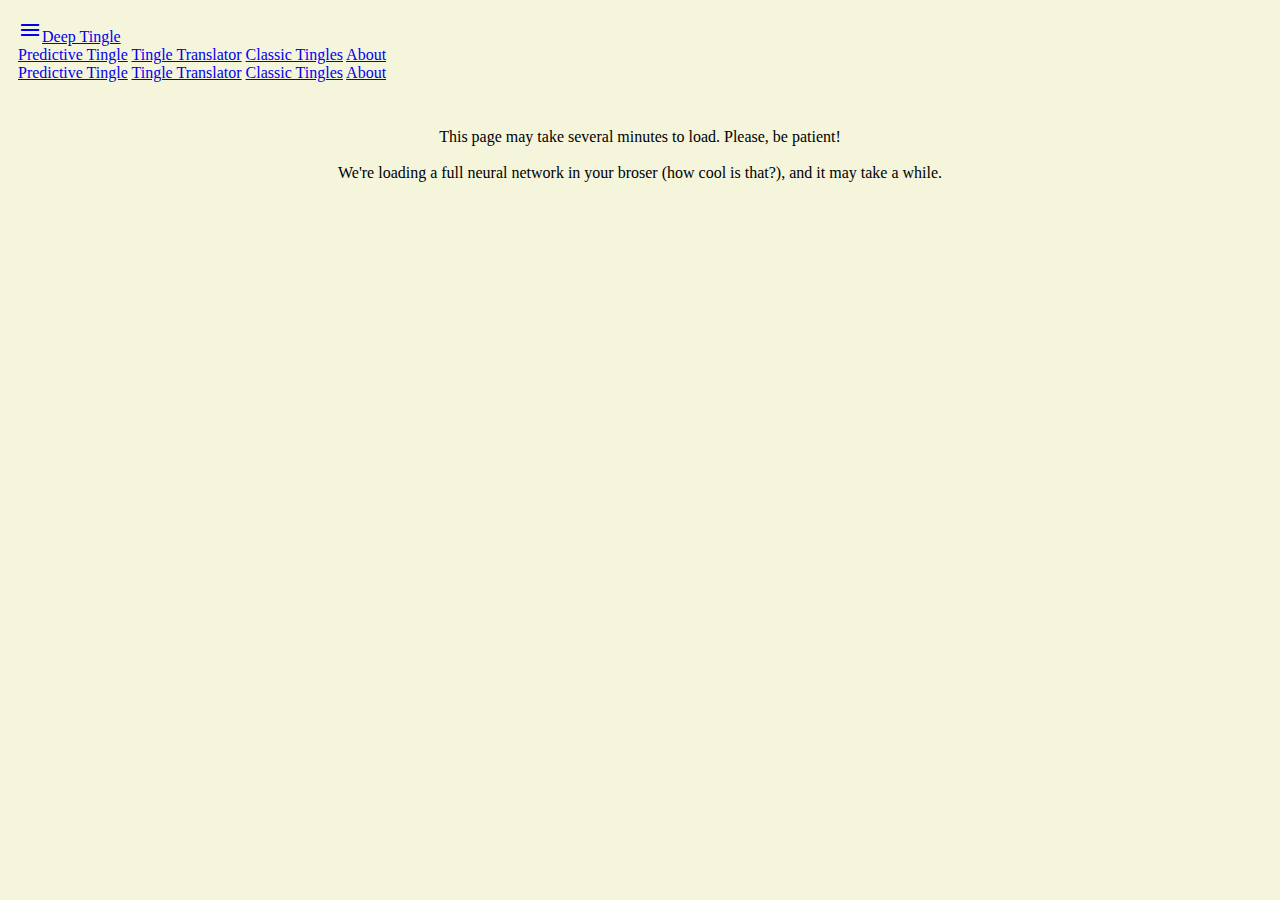
==== website/generator.html @ 9e876737 "Updating site." ====
<!DOCTYPE html>
<html>
<style>
    .demo-card-wide {
      width: 100%;
      padding: 10px;
      margin: auto;  

    }
    
    mark{
        background: orange;
        color: black;
    }
    
    body{
        background-color:beige;
        padding:10px;
    }
    
    #p1main {
        padding-top:10px;
        margin-right: auto;
        margin-left: auto;
         text-align: center;
    }
    
    #maindiv{
        width: 80%;
          margin-left:auto;
        margin-right:auto;
        text-align: center;
        display:none;
    }
    
    #descriptioncard {
        color:#fff;
        width: 100%;
    }

    .mdl-card__title.mdl-card--colored {
         text-align: center;
        margin-left:auto;
        margin-right:auto;
    }
    
    #cellleft {
        width:65%;
    }
    
    #cellright {
        width:20%;
    }
    
    
    #mlinputText {
        width:70%;
    }
    
    
    #tingleright {
      color: #fff;
      background:
        url('dino-1-fulldream.jpg') center / cover no-repeat  ;
      height: 500px;
    }
    
    .content-grid {
        margin-left: auto;
        margin-right: auto;
        padding:10px;
        width:70%;
    }
    
    p {
        color:black;
    }
</style>
    
<head>
    <title>DeepTingle</title>
    <meta charset="utf-8" />
    <meta http-equiv="X-UA-Compatible" content="IE=edge">
    <meta name="viewport" content="width=device-width, initial-scale=1.0, minimum-scale=1.0">
    <link rel="stylesheet" href="https://fonts.googleapis.com/icon?family=Material+Icons">
    <link rel="stylesheet" href="https://code.getmdl.io/1.3.0/material.deep_purple-pink.min.css" /> 
    <link rel="stylesheet" href="https://fonts.googleapis.com/css?family=Roboto:regular,bold,italic,thin,light,bolditalic,black,medium&amp;lang=en">
    <link rel="stylesheet" href="dropdown.css">
</head>
    
<body>
    <div class="mdl-layout mdl-js-layout mdl-layout--fixed-header">
        <header class="mdl-layout__header mdl-layout__header--waterfall portfolio-header">
            <div class="mdl-layout__header-row portfolio-logo-row">
                <span class="mdl-layout__title">
                    <div class="portfolio-logo"></div>
                    <a class="mdl-navigation__link" href="index.html"><span class="mdl-layout__title"><i class="material-icons">menu</i>Deep Tingle</span></a>
                </span>
            </div>
            <div class="mdl-layout__header-row portfolio-navigation-row mdl-layout--large-screen-only">
                <nav class="mdl-navigation mdl-typography--body-1-force-preferred-font">
                    <a class="mdl-navigation__link" href="predictor.html">Predictive Tingle</a>
                    <a class="mdl-navigation__link  is-active" href="translator.html">Tingle Translator</a>
                    <a class="mdl-navigation__link  is-active" href="generator.html">Classic Tingles</a>
                    <a class="mdl-navigation__link" href="about.html">About</a>
                </nav>
            </div>
        </header>
        <div class="mdl-layout__drawer mdl-layout--small-screen-only">
            <nav class="mdl-navigation mdl-typography--body-1-force-preferred-font">
                <a class="mdl-navigation__link is-active" href="predictor.html">Predictive Tingle</a>
                <a class="mdl-navigation__link" href="translator.html">Tingle Translator</a>
                <a class="mdl-navigation__link  is-active" href="generator.html">Classic Tingles</a>
                <a class="mdl-navigation__link" href="about.html">About</a>
            </nav>
        </div>
        
        <!---------------------------------------------------------------->
        
        <main class="mdl-layout__content">
            <div id="p1main">
                <div id="p1" >
                    <div class="mdl-spinner mdl-spinner--single-color mdl-js-spinner is-active"></div>
                    <br><br>
                    This page may take several minutes to load. Please, be patient!
                    <br><br>
                    We're loading a full neural network in your broser (how cool is that?), and it may take a while.
                </div>
            </div>
            
            <div id="maindiv">
                <div class="demo-card-wide mdl-card mdl-card--border mdl-shadow--3dp mdl-card--colored" id="descriptioncard">
                <!--div id="description"-->
                    <div class="mdl-card__title mdl-card--colored">
                        <h2 class="mdl-card__title-text">Classic Tingles</h2>
                    </div>
                    <p>Generate text based on the first lines of famous novels!</p>
                    <div class="content-grid mdl-grid">
                        <div class="mdl-cell">
                            <label class="mdl-select__label">Book:</label>
                        </div>
                        <div class="mdl-cell">
                            <div class="mdl-select mdl-js-select mdl-select--floating-label" style="width:inherited">
                                <select id="booknames" name="titles">
                                  <!--option value="option1">option 1</option-->
                                </select>
                            </div>
                        </div>

                        
                    </div>
                    
                    <div >
                         <div id="tinglefydiv">
                            <button class="mdl-button mdl-js-button mdl-button--raised mdl-js-ripple-effect mdl-button--colored"  onclick="return createText()" id="tinglefy" >Generate!</button>
                        </div>
                        <br><br>
                        <p id="originalline" style="color:black;font:italic 12px Georgia,serif"></p>
                    </div>
                    <br>
                    
                    <div id="checkdiv" style="text-align:center">
                        <label id="check" class="mdl-switch mdl-js-switch" for="substitutionCbx" style="width:25%;magin:auto">
                            <input type="checkbox" id="substitutionCbx" class="mdl-switch__input" checked>
                            <span class="mdl-switch__label" style="color:black;font:10px">Substitution on/off</span>
                        </label>
                         <div class="mdl-tooltip" for="substitutionCbx">Use the words which appear 100 times more in Tingle text than in Wikipedia.</div>
                    </div>
                    <br><br>
                    <div class="mdl-textfield mdl-js-textfield mdl-textfield--floating-label" style="width:25%;margin:auto">
                        <input class="mdl-textfield__input" type="text" pattern="-?([1-9]?|[[1-9]?([0-9])?|[1-5]?[0-9]?([0-9])?)?" id="amountInput" style="color:black" value="50">
                        <label class="mdl-textfield__label" for="amountInput">Amount of words to be generated.</label>
                        <span class="mdl-textfield__error">Input must be number larger than 0 and smaller than 600!</span>
                    </div>

                    
                    <!--/div-->
                    
                </div>
                <div id="bar" class="mdl-progress mdl-js-progress" style="width:100%"></div>
                
                <form>
                    <div class="mdl-textfield mdl-js-textfield" id="mlinputText">
                        <textarea class="mdl-textfield__input" type="text" rows= "10" id="inputText"  style="widht:80%"></textarea>
                        <label class="mdl-textfield__label" for="inputText">Tingled text:</label>
                    </div>
                </form>

                <div class="demo-card-wide mdl-card mdl-card--border mdl-shadow--3dp mdl-card--colored" id="tingleright"> </div>
           </div> 
        </main>
    </div>
   
    <script src="https://code.getmdl.io/1.3.0/material.min.js"></script>
</body>
<script src="dist/keras.js"></script>

<script>
    var inputText ="?";
    var SUBSTITUTE_ONLY_IF_FIRST_CHAR_MATCH = false;
    var INPUT_SIZE = 5;
    var AMOUNT = 50;
    var dicReady = false;
    var modelReady = false;
    var reverseDic = {};
    var dic = {};
    
    function hidetop(arr) {
        document.getElementById('descriptioncard').style.display='none';
    }
    
    function cleanInput(input) {
        var modifiedString = input.substring(0);
        modifiedString = modifiedString.toLowerCase();
        modifiedString = modifiedString.replace(/\t/g, " ");
        modifiedString = modifiedString.replace(/\n/g, " ");
        modifiedString = modifiedString.replace(/!/g, " . ");
        modifiedString = modifiedString.replace(/"/g, " ");
        modifiedString = modifiedString.replace(/#/g, " "); 
        modifiedString = modifiedString.replace(/'/g, "'"); 
        modifiedString = modifiedString.replace(/\(/g, " "); 
        modifiedString = modifiedString.replace(/\)/g, " "); 
        modifiedString = modifiedString.replace(/,/g, " , ");
        modifiedString = modifiedString.replace(/-/g, " "); 
        modifiedString = modifiedString.replace(/\./g, " . "); 
        modifiedString = modifiedString.replace(/\//g, " ");
        modifiedString = modifiedString.replace(/:/g, " ");
        modifiedString = modifiedString.replace(/;/g, " ; "); 
        modifiedString = modifiedString.replace(/\?/g, " ? ");
        modifiedString = modifiedString.replace(/–/g, " ");
        modifiedString = modifiedString.replace(/—/g, " ");
        modifiedString = modifiedString.replace(/‘/g, "'"); 
        modifiedString = modifiedString.replace(/…/g, " . ");
        modifiedString = modifiedString.replace(/ç/g, "c");
        modifiedString = modifiedString.replace(/é/g, "e");
        modifiedString = modifiedString.trim();
        var newString = modifiedString.replace(/  /g," ");
        while(!(newString === modifiedString)) {
            modifiedString = newString;
            newString = modifiedString.replace(/  /g," ");
        }
            
        return modifiedString;
    }
    
    var varValue = 0;
    
    document.querySelector('#bar').addEventListener('mdl-componentupgraded', function() {
            console.log(varValue);
            this.MaterialProgress.setProgress(varValue);
            });
    
    function updateBar(value) {
        var event = new Event('mdl-componentupgraded');
        varValue = value;
        if(varValue > 100)
            varValue = 100;
        
        document.querySelector('#bar').dispatchEvent(event);
        
          }
    
    function resetBar() {
        varValue = 0;
        var event = new Event('mdl-componentupgraded');
        document.querySelector('#bar').dispatchEvent(event);
     }
    
    //https://gist.github.com/andrei-m/982927
    function levenshtein(a, b) {
      if (a.length === 0) return b.length;
      if (b.length === 0) return a.length;
      let tmp, i, j, prev, val, row;
      // swap to save some memory O(min(a,b)) instead of O(a)
      if (a.length > b.length) {
        tmp = a;
        a = b;
        b = tmp;
      }

      row = Array(a.length + 1)
      // init the row
      for (i = 0; i <= a.length; i++) {
        row[i] = i;
      }

      // fill in the rest
      for (i = 1; i <= b.length; i++) {
        prev = i;
        for (j = 1; j <= a.length; j++) {
          if (b[i - 1] === a[j - 1]) {
            val = row[j - 1]; // match
          } else {
            val = Math.min(row[j - 1] + 1, // substitution
                  Math.min(prev + 1,     // insertion
                           row[j] + 1));  // deletion
          }
          row[j - 1] = prev;
          prev = val;
        }
        row[a.length] = prev;
      }
      return row[a.length];
    }
    
    /*
    Substitute a word for the closest one in the dictionary
    */
    function substitute(word) {
        //console.log(dic);
        console.log(word+" _ "+dic[word]);
        if(dic[word] === undefined && word.charAt(0) != '*') {
            //var key = Object.keys(dic);
            var closestWord = null;
            var distance = 9999999;
            var str="";
            for(var key in dic) {
                var dist = levenshtein(word,key);
                if((SUBSTITUTE_ONLY_IF_FIRST_CHAR_MATCH && key.charAt(0) === word.charAt(0)) || !SUBSTITUTE_ONLY_IF_FIRST_CHAR_MATCH
                   || closestWord === null){
                    if(dist < distance || closestWord === null) {
                        closestWord = key;
                        distance = dist;
                    }
                }
                //str += key + " "+levenshtein(word,key)+"\n";
            }
            return closestWord;
            //console.log(str);
        } else {
            return word;
        }
    }
    
    function updateLine(event) {
        console.log(event);//document.getElementById('booknames').text);
        if (!event) {
            event = window.event; 
        };

        //console.log(event.srcElement.innerHTML);
        var word;
        if(event.srElement)
            word = event.srcElement.innerHTML;
        else
            word = event.target.textContent;
        console.log(word);
        return false;
    }
    
    var finishedRun = true;
    var text;
    var counter;
    var remadeText = null;
    var percentage = 0;
    function createText() {
        var seed = "";
        continueRunning = true;
        document.querySelector('#bar').addEventListener('mdl-componentupgraded', function() {
            this.MaterialProgress.setProgress(varValue);
            });
        resetBar();
        var booknames = document.getElementById('booknames');
        for(var c in booknames.children) {
            //console.log(booknames.children[c].value)
            if(booknames.children[c].selected) {
                seed = booknames.children[c].value;
                break;
            }
        }
        
        if(document.getElementById("check").classList.contains('is-checked'))
            useSub = true;
        else
            useSub = false;
        
        document.getElementById("originalline").innerHTML = "\""+seed+"\"";
        AMOUNT = document.getElementById("amountInput").value;
        counter = 0;
        if(AMOUNT < 10)
            percentage = 0;
        else
            percentage = Math.floor(AMOUNT/10.0);
        
        if(seed ==="")
            return false;
        
        if(useSub) {
            var split = cleanInput(seed).split(" ");
            for(var i = 0; i < split.length ;i++) {
                var newWord = substitute(split[i]);
                split[i] = newWord;
            }

            seed = remakeText(split);
        }
        
        finishedRun = false;
        setTimer();
        seed = generate(seed);
        
        return false;
    }
    
    var useSub = true;
    var continueRunning = true;
    function runAgain() {
        console.log("Running "+counter);
        if(counter >= AMOUNT) {
            updateBar(100);
            continueRunning = false;
            return false;
        } else {
            finishedRun = false;
            setTimer();
            var seed = document.getElementById('inputText').value;
            generate(seed);

            return false;
        }
    }
    
    function generate(seed) {
        console.log(counter);
        
        if(counter%percentage == 0) {
            updateBar(10+counter/percentage*10);
            
        }
        if(counter >= AMOUNT){
            updateBar(100);
            continueRunning = false;
            return false;
        }
        
        counter++;
        remadeText = null;
        text = cleanInput(seed).split(" ");
        var data = [0, 0, 0, 0, 0];  
        INPUT_SIZE = 5;
        
        last = 0;
        for(i = 0; i < data.length; i++) {
            data[last] = 0;
            last++
        }
        
        if(text.length < INPUT_SIZE) {
                
            last = data.length-1;
            for(i = text.length - 1; i >= 0 && last >= 0; i--) {
                if(dic[text[i]] === undefined)
                    continue;//data[last] = 0;
                else
                    data[last] = dic[text[i]];
                last--;
            }
        } else {
            var last = data.length-1;
            //console.log("--------------");
            for(i = text.length - 1; i >=0 && last >= 0; i--) {
                //console.log(splitted[i]);
                if(dic[text[i]] === undefined)
                    if(useSub)
                        data[last] = 0;
                    else
                        continue;//data[last] = 0;
                else
                    data[last] = dic[text[i]];
               // console.log(i +" "+ dic[splitted[i]] +" "+splitted[i]+" last="+last);
                last--;
                //console.log(data);

            }
        }
        console.log(data);

        
        const inputData = {
            'input': new Float32Array(data)
        };



        //console.log(inputData);
        model.predict(inputData).then(outputData => {
            var str = 
                offerSugestion(outputData,1);
            
        }).catch(err => {
            console.log(err);
        });
    }
    
    function offerSugestion(outputData, quant) {
        //deleting first one
        var index = getMaxIndex(outputData.output);
        var word = reverseDic[index];
        
        var str = remakeText(text) + " "+word;
        console.log(str);
        document.getElementById('inputText').value = str;
        finishedRun = true;
        return str;
        
    }
    
    function setTimer(){
        setTimeout(function(){
            if(finishedRun && continueRunning){
                runAgain();
            }
            setTimer();
        }, 1000);
    };
    
    function remakeText(text) {
        //if(counter == 0)
            remadeText = caps(text[0]);
       // else
          //  remadeText = text[0];
        
        var nextCaps = false;
        for(var i = 1; i < text.length; i++) {
            if(text[i] == '?' || text[i] == '.') {
                //if(counter == 0)
                    nextCaps = true;
                    remadeText += text[i];
                //else
                 //   remadeText+=text[i];
            } else if(text[i] == ',') {
                remadeText+=text[i];
            } else {
                if(nextCaps) {
                    nextCaps = false;
                    remadeText += " "+(caps(text[i]));
                } else
                    remadeText += " "+text[i];
            }
        }
        return remadeText;
    }
    
    
    function caps(word) {
        if(word.length == 0)
            return word;
        if(word.length == 1)
            return word.toUpperCase();
        return word[0].toUpperCase().charAt(0)+word.toLowerCase().substring(1);
    }
    
    function getMaxIndex(arr){
        var maxValue = arr[0];
        var maxIndex = 0;
        for(var i=1; i<arr.length; i++){
            if(arr[i] > maxValue){
                maxValue = arr[i];
                maxIndex = i;
            }
        }
        return maxIndex;
    }
    
    function getMaxIndexes(arr, quant){
        var indexes = new Float32Array(quant);
        var maxValue = arr[0];
        var maxIndex = 0;
        var lowerValue = 1234561234;
        var indexLower = -1;
        for(var i = 0; i < quant+1;i++) {
            indexes[i] = i;
            if(lowerValue > arr[i]) {
                lowerValue = arr[i];
                indexLower = i;
            }
        }
        for(var i=quant; i<arr.length; i++) {
            if(arr[i] > lowerValue) {
                indexes[indexLower] = i;
                
                lowerValue = arr[indexes[0]];
                indexLower = 0;
                for(var j =1; j < quant; j++) {
                    if(arr[indexes[j]] < lowerValue) {
                        lowerValue = arr[indexes[j]];
                        indexLower = j;
                    }
                }
                
            }
            
            
        }
        
        return indexes;
    }
    
    
    var client = new XMLHttpRequest();
    
    //Number -> Word
    client.open('GET', 'Gabb_Data/wordsDic.txt');
    client.onreadystatechange = function() {
        var lines = client.responseText.split('\n');
        for (var i=0; i<lines.length; i++){
            var l = lines[i].split(" ");
            if(l.length > 1){
                reverseDic[parseInt(l[0])] = l[1].trim();
                dic[l[1].trim()] = parseInt(l[0]);
            }
        }
        dicReady = true;
        console.log("Dictionary Ready");
    }
    
    const model = new KerasJS.Model({
        filepaths: {
            model: 'newmodel/model.json',
            weights: 'newmodel/model_weights.buf',
            metadata: 'newmodel/model_metadata.json'
        },
        gpu: true
    });
    
    client.send();
    
    model.ready().then(() => {
        modelReady = true;
        console.log("Model Ready");
        document.getElementById('maindiv').style.display='block';
        document.getElementById('p1').style.display='none';
    }).catch(err => {
        console.log(err);
    });
    
    
   function loadJSON(callback) {
        var xobj = new XMLHttpRequest();
            xobj.overrideMimeType("application/json");
        xobj.open('GET', 'Gabb_Data/firstline.json', true); // Replace 'my_data' with the path to your file
        xobj.onreadystatechange = function () {
              if (xobj.readyState == 4 && xobj.status == "200") {
                // Required use of an anonymous callback as .open will NOT return a value but simply returns undefined in asynchronous mode
                callback(xobj.responseText);
              }
        };
        xobj.send(null);  
    }
 
    var books;
    
    function loadBooks() {
        loadJSON(function(response) {
            // Parse JSON string into object
            books = JSON.parse(response);
            console.log(books);
            
            var l = books.books[0].line;
            console.log(l);
           // <!--option value="option1">option 1</option-->
            //id = booknames
            
            // <!--option value="option1">option 1</option-->
            //id = booknames
            for(var i = 0; i < books.books.length; i++) {
                var op = document.createElement('option');
                op.value = books.books[i].line;
                op.text = books.books[i].book;
                document.getElementById('booknames').appendChild(op);
            }
            
        });
        
        
    }
    loadBooks();
    
    
    
</script>
</html>
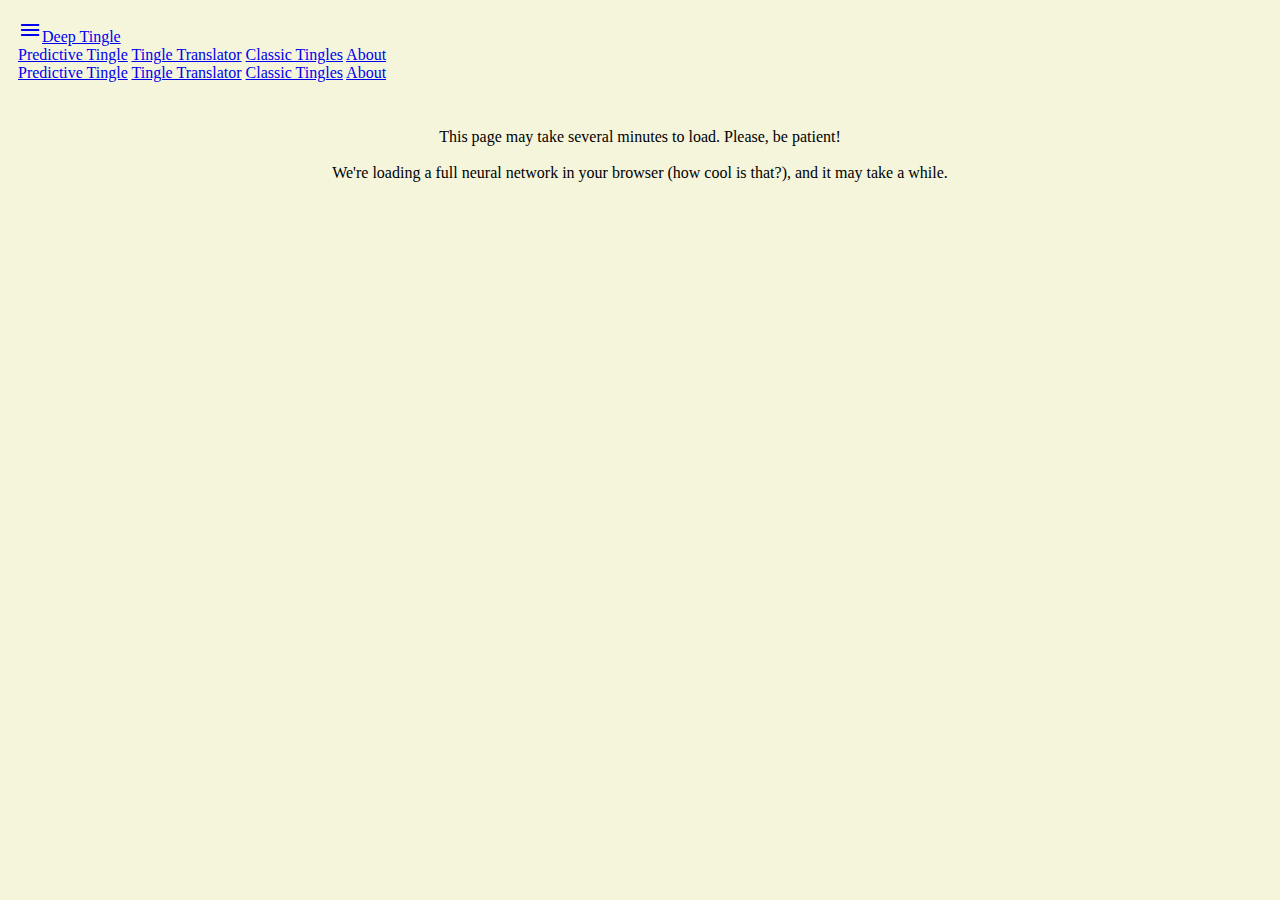
==== commit 21995ecc: "Added git repo and link to paper" ====
--- a/website/generator.html
+++ b/website/generator.html
@@ -75,6 +75,24 @@
     p {
         color:black;
     }
+    
+     #warning {
+        color:	 #990000;
+        
+    }
+    
+    .warning-card-wide {
+      width: 100%;
+      padding: 10px;
+      margin: auto;
+    border-color: red;
+    background:  #ffffff;
+        border-style: ridge;
+        color: 	 #990000;
+    font-size: 125%;
+
+    }
+    
 </style>
     
 <head>
@@ -124,11 +142,19 @@
                     <br><br>
                     This page may take several minutes to load. Please, be patient!
                     <br><br>
-                    We're loading a full neural network in your broser (how cool is that?), and it may take a while.
+                    We're loading a full neural network in your browser (how cool is that?), and it may take a while.
                 </div>
             </div>
             
             <div id="maindiv">
+                <div class="warning-card-wide" id="warning">
+                    Please, be patient! The system may not load the neural network correctly. Our unicorns are working hard to fix it!
+                    
+                    <br><br>
+                    
+                    If the page loads but doesn't work, please try again later, or try a different internet connection. We're very sorry for the trouble!
+                </div>
+                <br>
                 <div class="demo-card-wide mdl-card mdl-card--border mdl-shadow--3dp mdl-card--colored" id="descriptioncard">
                 <!--div id="description"-->
                     <div class="mdl-card__title mdl-card--colored">
@@ -154,7 +180,7 @@
                          <div id="tinglefydiv">
                             <button class="mdl-button mdl-js-button mdl-button--raised mdl-js-ripple-effect mdl-button--colored"  onclick="return createText()" id="tinglefy" >Generate!</button>
                         </div>
-                        <br><br>
+                        <br>
                         <p id="originalline" style="color:black;font:italic 12px Georgia,serif"></p>
                     </div>
                     <br>
@@ -198,7 +224,7 @@
 <script>
     var inputText ="?";
     var SUBSTITUTE_ONLY_IF_FIRST_CHAR_MATCH = false;
-    var INPUT_SIZE = 5;
+    var INPUT_SIZE = 6;
     var AMOUNT = 50;
     var dicReady = false;
     var modelReady = false;
@@ -436,8 +462,7 @@
         counter++;
         remadeText = null;
         text = cleanInput(seed).split(" ");
-        var data = [0, 0, 0, 0, 0];  
-        INPUT_SIZE = 5;
+        var data = [0, 0, 0, 0, 0, 0];  
         
         last = 0;
         for(i = 0; i < data.length; i++) {
@@ -620,6 +645,9 @@
             weights: 'newmodel/model_weights.buf',
             metadata: 'newmodel/model_metadata.json'
         },
+        headers: {
+            'Cache-Control': 'only-if-cached, max-age=31536000'
+        },
         gpu: true
     });
     
